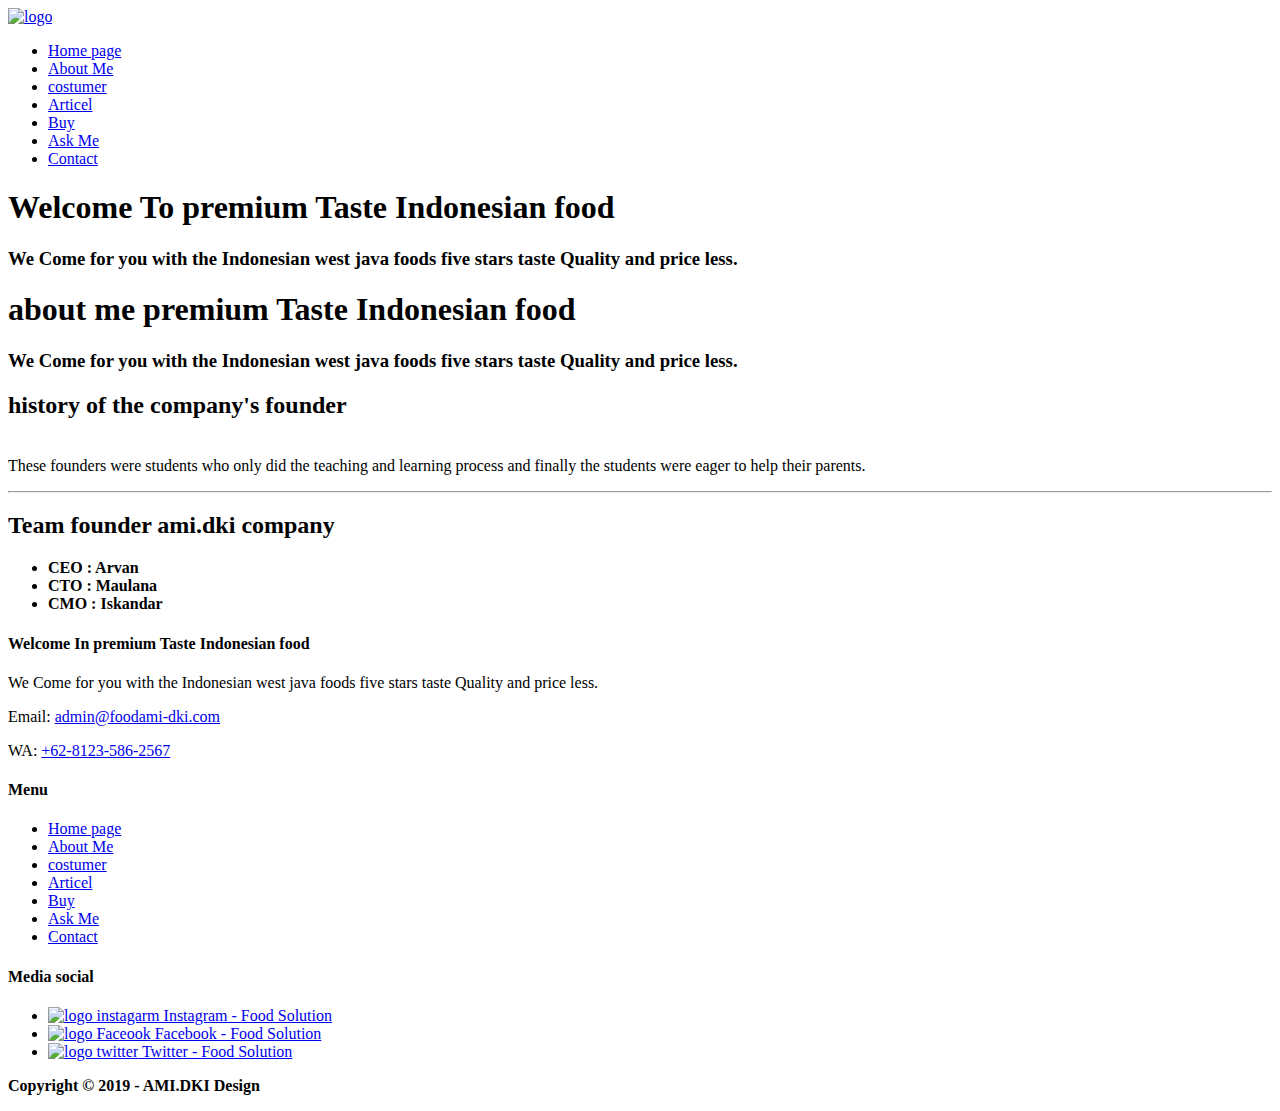
==== about.html @ b243ca2c "Add files via upload" ====
<!DOCTYPE html>
<html lang="en">
    <head>
        <meta charset="UTF-8">
        <meta name="viewport" content="width=device-width, initial-scale=1.0">
        <meta http-equiv="X-UA-Compatible" content="ie=edge">
        
        <!-- Start Tittle --> 
        <title>makanan-khas-murah-jombang</title>
        <!-- End Title -->

        <!-- Start Description -->
        <meta type="description" content="Solution For Hungry ">
        <!-- End Description -->

          <!-- Start CSS-->
        <link rel="stylesheet" href="css/style.css">

        <!-- End CSS -->
</head>
<body>
    <!-- Start logo -->
    <div class="container logo">
        <a href="index.html" title="AMI DKI">
        <img src="images/logo-makanan-jakarta.jpg" alt="logo" width="500">
        </a>
    </div>
        <!-- End Logo -->

    <!-- Start Menu Primer -->
        <div class="container menu-primer">

        <ul>
            <li>
                <a href="index.html" title="Home Page">Home page</a>
            </li>
            <li>
                <a href="about.html" title="About Me">About Me</a>
            </li>
            <li>
                <a href="costumer.html" title="Costumer">costumer</a>
            </li>
            <li>
                <a href="articel.html" title="Articel">Articel</a>
            </li>
            <li>
                <a href="buy.html" title="Buy">Buy</a>
            </li>
            <li>
                <a href="ask.html" title="Ask">Ask Me</a>
            </li>
            <li>
                <a href="contact.html" title="contact">Contact</a>
            </li>
        </ul>
    </div>
    <!-- End Menu Primer -->

    <!-- Start Jumbotron -->
    <div class="container  Jumbotron">
        <h1><b>Welcome To premium Taste Indonesian food</b></h1> 
        <h3>We Come for you with the Indonesian west java foods  five stars taste Quality  and price less.</h3>
   
        <h1> about me  premium Taste Indonesian food</h1> 
        <h3>We Come for you with the Indonesian west java foods  five stars taste Quality  and price less.</h3>
    </div>  
    <!-- End Jumbotron -->

    <!-- Start about -->
    <div class="container about">
        <h2>history of the company's founder</h2>
        <p>
            <br>These founders were students who only did the teaching and learning process and finally the students were eager to help their parents.
            </br>
        </p>

        <hr>

        <h2>Team founder ami.dki company</h2>
        <ul>
            <li><b>CEO : Arvan</b></li>
            <li><b>CTO : Maulana</b></li>
            <li><b>CMO : Iskandar</b></li>
        
        </ul>
    </div>
    <!-- End about -->

    <!-- Start Menu Sekunder -->
<div class="container-full ">
    <div class="container ">
            <!-- Start  hubungi -->
    <div class="menu-sekunder-one">    
        <h4>Welcome In premium Taste Indonesian food </h4>
        <p>We Come for you with the Indonesian west java foods  five stars taste Quality  and price less.</p>
        <p>Email: <a href="mailto:admin@foodami-dki.com" title="admin@foodami-dki.com">admin@foodami-dki.com</a></p>
        <p>WA: <a href="+62-8123-586-2567"title="+62-8123-586-2567">+62-8123-586-2567</a></p>
    </div>   
    <!-- End Hubungi--> 
       
    <!-- Start Menu -->
    <div class="menu-sekunder-two">
        <h4> Menu </h4>
        <ul>
            <li>
                <a href="Home.html" title="Home Page">Home page</a>
            </li>
            <li>
                <a href="about.html" title="About Me">About Me</a>
            </li>
            <li>
                <a href="costumer.html" title="Costumer">costumer</a>
            </li>
            <li>
                <a href="articel.html" title="Articel">Articel</a>
            </li>
            <li>
                <a href="buy.html" title="Buy">Buy</a>
            </li>
            <li>
                <a href="Ask.html" title="Ask">Ask Me</a>
            </li>
            <li>
                <a href="Contact.html" title="contact">Contact</a>
            </li>
      </ul>
</div>  
<!-- Start Media Social -->
<div class="menu-sekunder-three">  
    <h4>Media social</h4>
        <ul>
            <li>
                    <a href="https://Instagram.com/" tittle="Instagram - Food Solution">
                        <img src="images/instagram-logo.jpg" alt="logo instagarm" width="50">
                        Instagram - Food Solution</a>
            </li>
            <li>
                    <a href="https://Facebook.com/" tittle="Facebook - Food Solution">
                        <img src="images/facebook-logo.jpg" alt="logo Faceook" width="50">
                        Facebook - Food Solution</a>
            </li>
            <li>
                    <a href="https://Twitter.com/" tittle="Twitter - Food Solution">
                        <img src="images/twitter-logo.jpg" alt="logo twitter" width="50">
                        Twitter - Food Solution</a>
            </li>
        </ul>
      </div> 
      <!-- End Media Social -->
      </div>
</div>   
    <!-- End Menu -->

    <!-- Start Copyight-->
    <div class="container">
    <p><b>Copyright &copy; 2019 - AMI.DKI Design</b> </p>
    </div>
    <!-- End Copyight-->
    
</body>
</html>
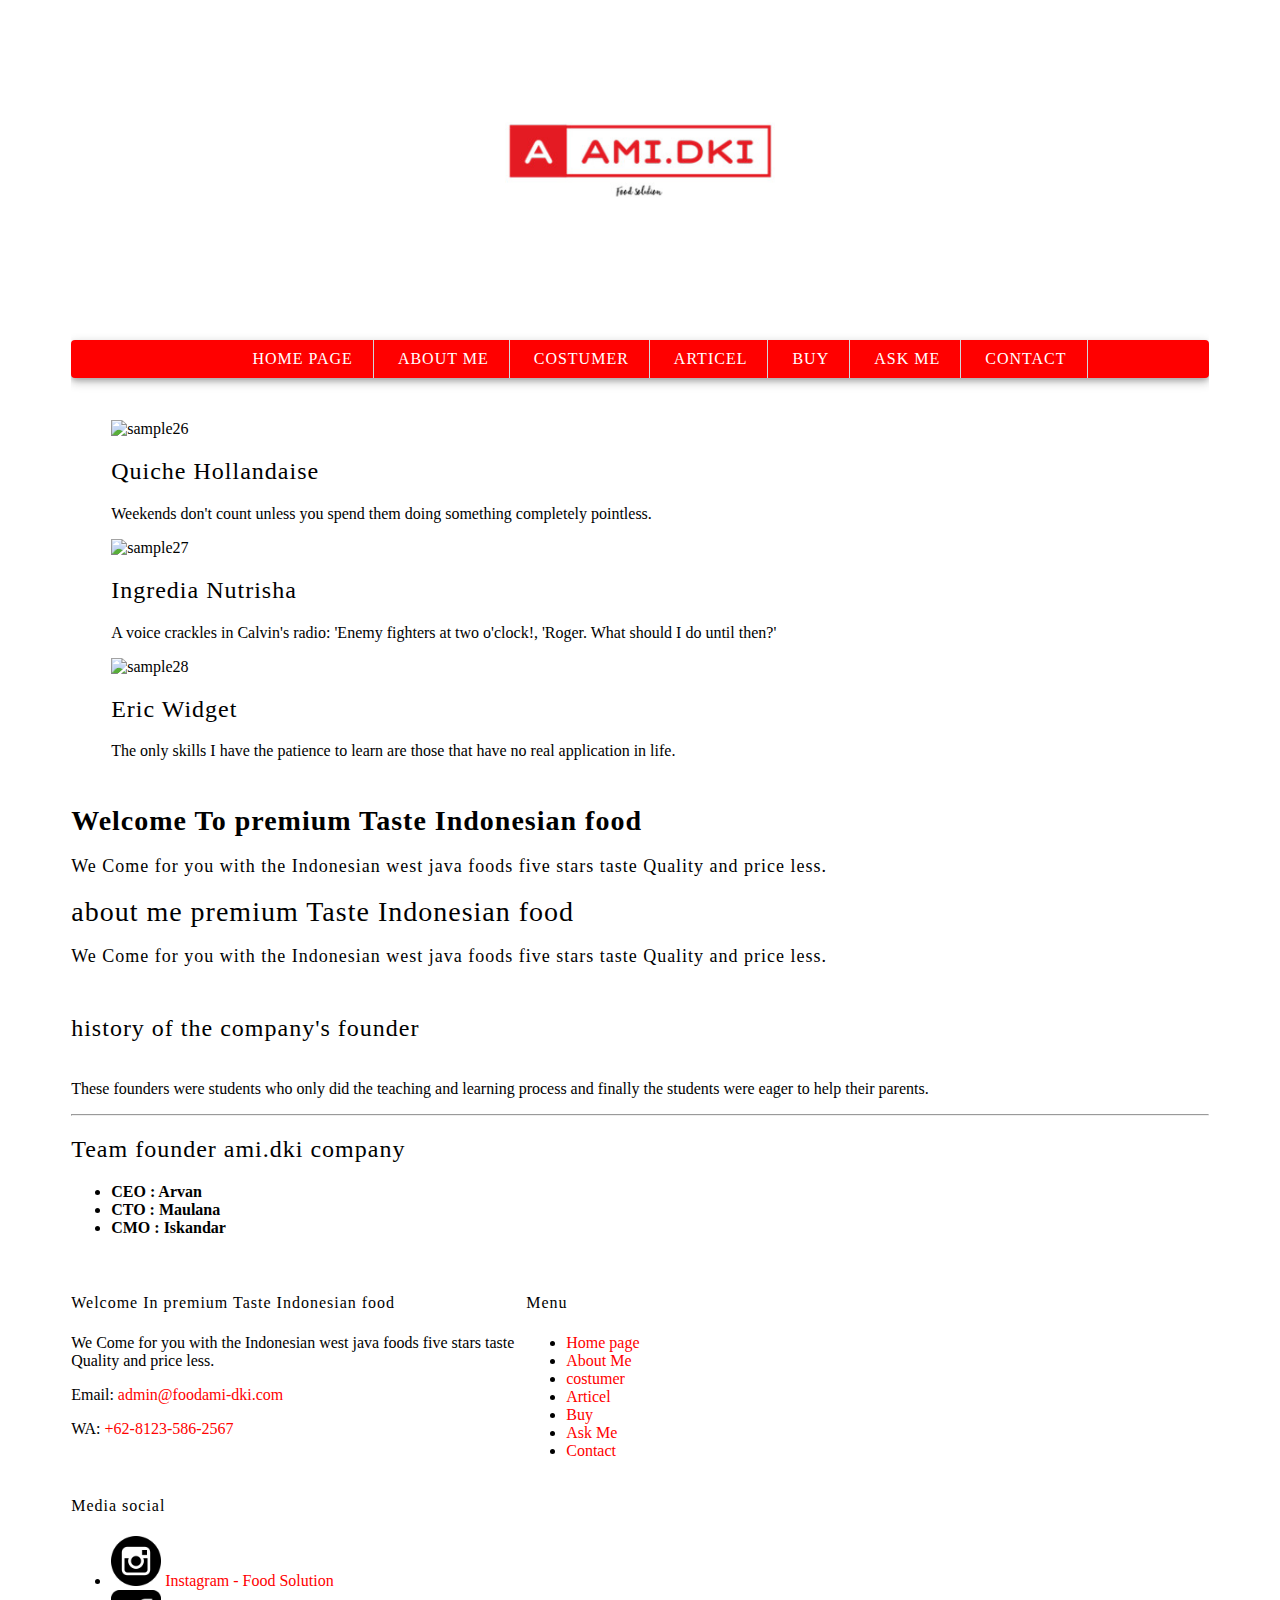
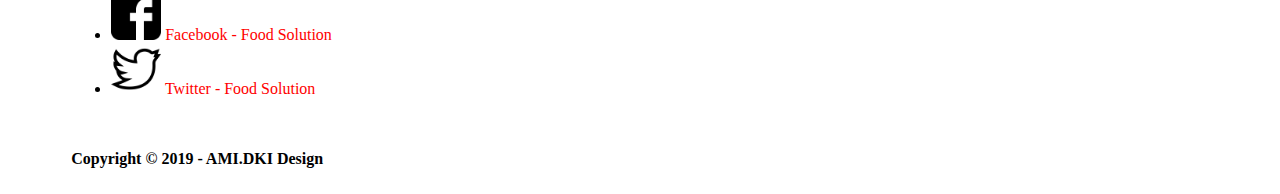
==== commit 19051fa0: "Add files via upload" ====
--- a/about.html
+++ b/about.html
@@ -22,7 +22,7 @@
     <!-- Start logo -->
     <div class="container logo">
         <a href="index.html" title="AMI DKI">
-        <img src="images/logo-makanan-jakarta.jpg" alt="logo" width="500">
+        <img src="images/logo-makanan-jakarta.jpg" alt="logo" width="300">
         </a>
     </div>
         <!-- End Logo -->
@@ -55,6 +55,36 @@
         </ul>
     </div>
     <!-- End Menu Primer -->
+
+  <!-- Start Effect-->
+  <div class="container ">
+    <figure class="snip1524">
+        <img src="https://s3-us-west-2.amazonaws.com/s.cdpn.io/331810/sample26.jpg" alt="sample26" />
+        <figcaption>
+          <h2>Quiche Hollandaise</h2>
+          <p>Weekends don't count unless you spend them doing something completely pointless.</p>
+        </figcaption>
+        <a href="#"></a>
+      </figure>
+      <figure class="snip1524 hover"><img src="https://s3-us-west-2.amazonaws.com/s.cdpn.io/331810/sample27.jpg" alt="sample27" />
+        <figcaption>
+          <h2>Ingredia Nutrisha</h2>
+          <p>A voice crackles in Calvin's radio: 'Enemy fighters at two o'clock!, 'Roger. What should I do until then?'</p>
+        </figcaption>
+        <a href="#"></a>
+      </figure>
+      <figure class="snip1524"><img src="https://s3-us-west-2.amazonaws.com/s.cdpn.io/331810/sample28.jpg" alt="sample28" />
+        <figcaption>
+          <h2>Eric Widget</h2>
+          <p>The only skills I have the patience to learn are those that have no real application in life. </p>
+        </figcaption>
+        <a href="#"></a>
+      </figure>
+    </div>
+      
+
+    <!-- End  Effect-->
+
 
     <!-- Start Jumbotron -->
     <div class="container  Jumbotron">
--- a/css/style.css
+++ b/css/style.css
@@ -0,0 +1,225 @@
+/* Start Font */
+<style>
+@import url('https://fonts.googleapis.com/css?family=Arvo&display=swap');
+</style>
+/* End Font */
+
+/* Start Body */
+body {
+    color : #234565e;
+    font-family: Arvo, Helvetica, sans-serif;
+    font-size: 16px;
+    line-height: 1.5em;
+    margin:0;
+    padding: 0;
+}
+/* End Body */
+
+/* Start Debug */
+.bg-blue{
+        background-color: rgba(29, 139, 212, 0.959)
+}
+.bg-red {
+    background-color: red;
+}
+.bg-yellow {
+    background-color: rgb(183, 196, 4);
+}
+.bg-yellowgreen {
+    background-color: yellowgreen;
+}
+/*  End Debug */
+/* Start Container */
+.container {
+    margin: 10px auto;
+    overflow: auto;
+    width: 90%;
+
+}
+.container-full {
+    margin: 10px auto;
+    overflow: auto;
+    width: 100%;
+}
+/* End Container */
+
+/* Start Logo */
+.logo {
+    text-align: center;
+}
+/* End Logo */
+
+/* Start Anchor / Hyperlink */
+a:link,
+a:visited {
+    color: red;
+    text-decoration: none;
+}
+a:hover,
+a:active {
+    color : #000000;
+    text-decoration: none;
+}
+/* End Anchor / Hyperlink */
+
+/* Start Menu Primer */
+.menu-primer ul {
+    background-color:rgb(255, 0, 0);
+    text-align: center;
+    border-radius: 4px;
+    box-shadow: 
+        0 3px 5px -1px rgba(0,0,0,.2),
+        0 6px 10px 0 rgba(0,0,0,.14),
+        0 1px 10px 0 rgba(0,0,0,.12);
+}
+.menu-primer li {
+    border-right: 1px solid #d1d5da;
+    display: inline-block;
+}
+
+.menu-primer a{
+    color: #ffffff;
+    font-size: 16px;
+    display: inline-block;
+    letter-spacing: 1px;
+    padding: 10px 20px;
+    text-transform: uppercase;
+}
+
+.menu-primer a:hover {
+    background-color: #f7f7f7;
+    color: #000000;
+    text-decoration: none;
+}
+
+.menu-primer .active {
+    background-color: #ffffff
+    color:  #333333;
+    text-decoration: none;
+
+}
+
+/* End Menu Primer */
+
+/* Start Heading */
+h1, h2, h3, h4, h5, h6 {
+
+    font-weight: 400;
+    letter-spacing: 1px;
+}
+h1 {
+    font-size: 28px;
+}
+h2 {
+    font-size: 24px;
+}
+h3 {
+    font-size: 18px;
+}
+h4 {
+    font-size: 16px;
+}
+h5 {
+    font-size: 14px;
+}
+h6 {
+    font-size: 13px;
+}
+/* End Heading */
+
+/* Start Jumbotron */
+.jumbotron {
+    background-color: #f6f8fa;
+    border: 1px solid #eaecef;
+    border-radius: 4px;
+    padding : 20px 0;
+    
+}
+.jumbotron h1 {
+    font-size: 32PX;
+    padding: 0 20px;
+}
+.jumbotron h3 {
+    font-size: 20px;
+    padding: 0 20px;
+}
+/* End Jumbotron */
+
+/* Start Main */
+.main-home-one{
+    float:left;
+    width: 50%;
+}
+.main-home-two{
+    float:right;
+    width: 50%;
+
+}
+.main-home-one .box-isi,
+.main-home-two .box-isi {
+    height: 140px
+}
+
+/* End Main */
+
+/* Start Box */
+.box-heading {
+    background-color: #eaecef;
+    border : 1px solid #d1d5da;
+    border-radius: 3px 3px 0 0;
+    margin : 0;
+    padding: :10px 20px;
+    text-transform: uppercase;
+}
+.box-heading h4 {
+    font-size: 14px;
+    margin: 0;
+}
+
+.box-isi {
+    background-color: aliceblue
+    border : 1px solid #eaecef;
+    border-top: 0;
+    margin : 0;
+    padding: :10px 20px;
+}
+/* End Box */
+
+/* Start New Sekunder */
+.menu-sekunder{
+    background-color: #f6f8fa;
+    border-bottom: 1px solid #eaecef;
+    border-top: 1px solid #eaecef;
+    overflow: auto;
+    padding: 10px 0;
+}
+
+.menu-sekunder h4 {
+    font-size: 14px;
+    margin: auto;
+    text-transform:  uppercase;
+    
+}
+.menu-sekunder-ul {
+    padding: 0;
+}
+.menu-sekunder-li {
+    list-style: disc;
+}
+
+.menu-sekunder-one,
+.menu-sekunder-two,
+.menu-sekunder-three {
+    float: left;
+}
+.menu-sekunder-one {
+    width: 40%
+}
+.menu-sekunder-two {
+    width: 40%
+}
+.menu-sekunder-three {
+    width: 40%
+}
+/* End New Sekunder */
+
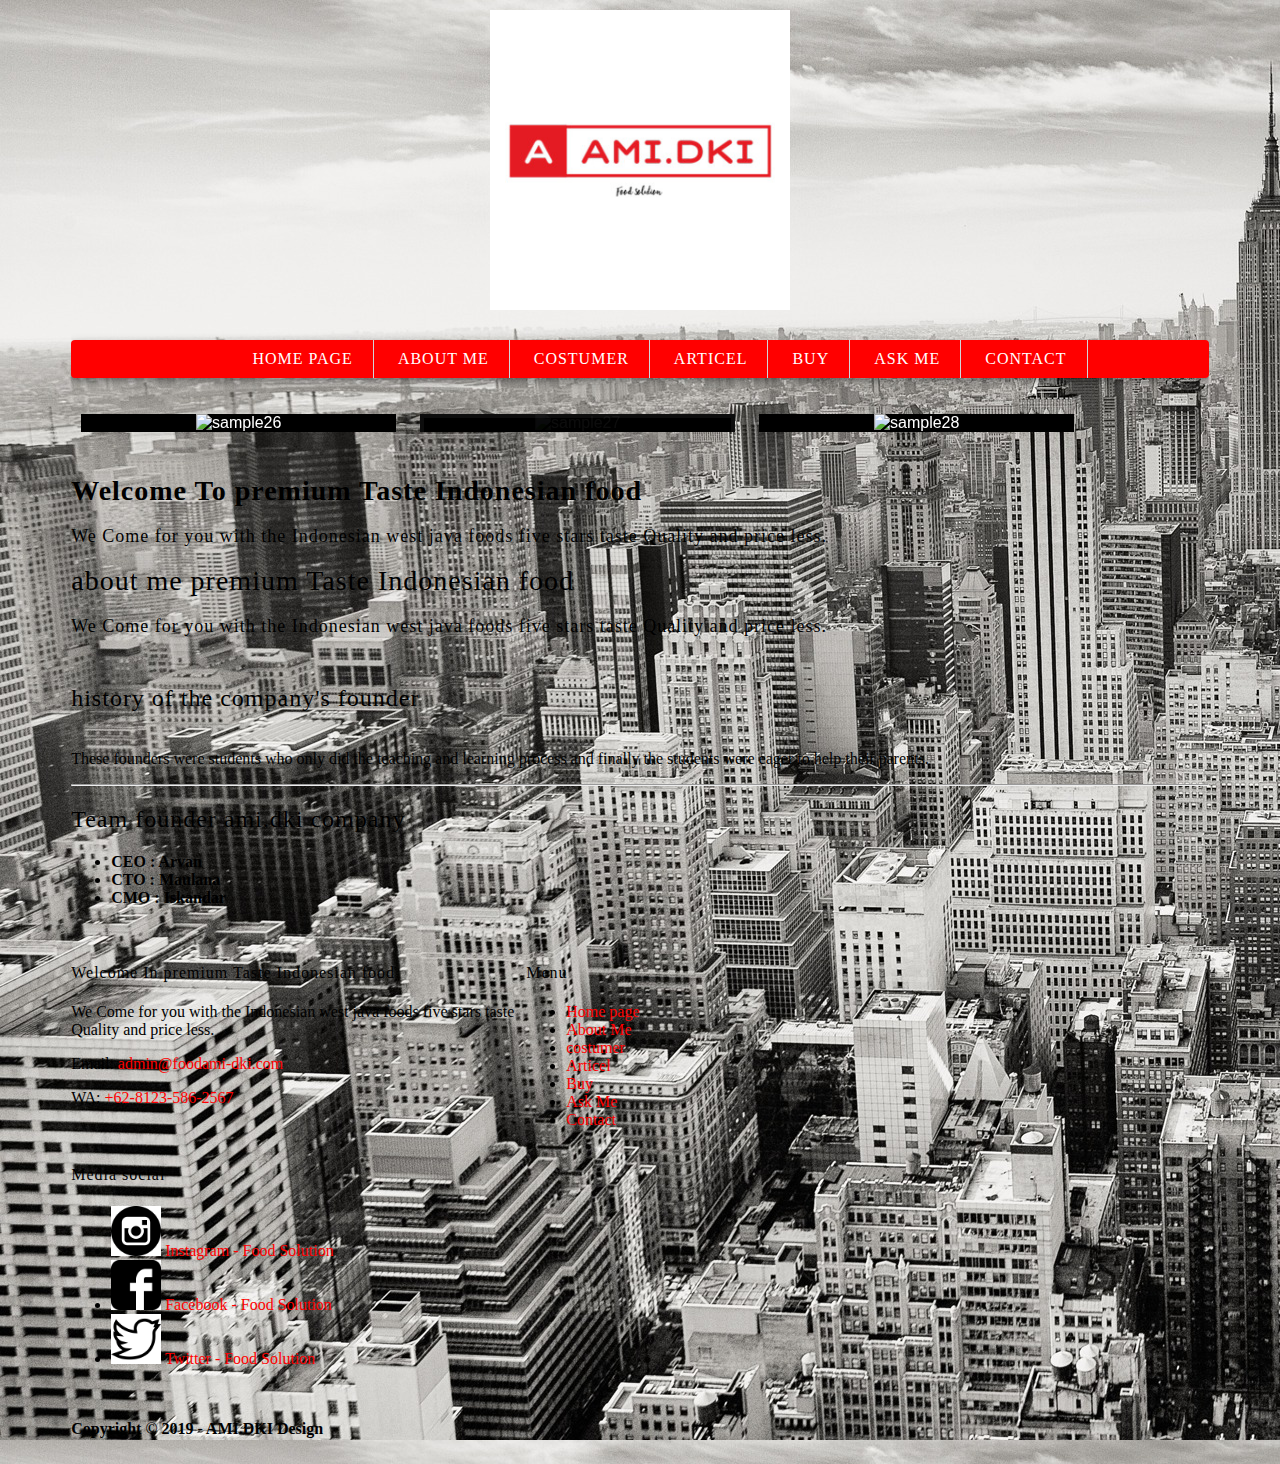
==== commit b9b65df5: "Add files via upload" ====
--- a/about.html
+++ b/about.html
@@ -17,6 +17,10 @@
         <link rel="stylesheet" href="css/style.css">
 
         <!-- End CSS -->
+
+         <!-- Start Js -->
+         <script src="js/function.js"></script>
+         <!-- End Js -->
 </head>
 <body>
     <!-- Start logo -->
--- a/css/style.css
+++ b/css/style.css
@@ -13,6 +13,10 @@
     margin:0;
     padding: 0;
 }
+
+ body {
+     background-image: url('../images/gambar-pemuda.jpg')
+ }
 /* End Body */
 
 /* Start Debug */
@@ -223,3 +227,91 @@
 }
 /* End New Sekunder */
 
+/* Start Effect */
+@import url(https://fonts.googleapis.com/css?family=Josefin+Sans);
+@import url(https://fonts.googleapis.com/css?family=Cardo);
+figure.snip1524 {
+  font-family: 'Josefin Sans', sans-serif;
+  display: inline-block;
+  position: relative;
+  overflow: hidden;
+  margin: 10px;
+  min-width: 230px;
+  max-width: 315px;
+  width: 100%;
+  color: #ffffff;
+  text-align: center;
+  font-size: 16px;
+  background-color: #000000;
+}
+
+figure.snip1524 * {
+  -webkit-box-sizing: border-box;
+  box-sizing: border-box;
+  -webkit-transition: all 0.45s ease;
+  transition: all 0.45s ease;
+}
+
+figure.snip1524 img {
+  vertical-align: top;
+  max-width: 100%;
+  backface-visibility: hidden;
+}
+
+figure.snip1524 figcaption {
+  position: absolute;
+  top: 0;
+  bottom: 0;
+  left: 0;
+  right: 0;
+  z-index: 1;
+  padding: 30px;
+  background-color: rgba(0, 0, 0, 0.75);
+  border: 4px solid rgba(255, 255, 255, 0.05);
+  -webkit-transform: rotate(90deg);
+  transform: rotate(90deg);
+  -webkit-transform-origin: 0 0%;
+  -ms-transform-origin: 0 0%;
+  transform-origin: 0 0%;
+}
+
+figure.snip1524 h2,
+figure.snip1524 p {
+  line-height: 1.5em;
+  margin: 0;
+}
+
+figure.snip1524 h2 {
+  font-family: 'Cardo', serif;
+  display: inline-block;
+  border-bottom: 1px solid rgba(255, 255, 255, 0.2);
+}
+
+figure.snip1524 p {
+  padding: 8px 0 15px;
+}
+
+figure.snip1524 a {
+  position: absolute;
+  top: 0;
+  bottom: 0;
+  left: 0;
+  right: 0;
+  z-index: 1;
+}
+
+figure.snip1524:hover > img,
+figure.snip1524.hover > img {
+  opacity: 0.2;
+}
+
+figure.snip1524:hover figcaption,
+figure.snip1524.hover figcaption {
+  -webkit-transform-origin: 100% 100%;
+  -ms-transform-origin: 100% 100%;
+  transform-origin: 100% 100%;
+  -webkit-transform: rotate(0);
+  transform: rotate(0);
+}
+
+/* End Effect */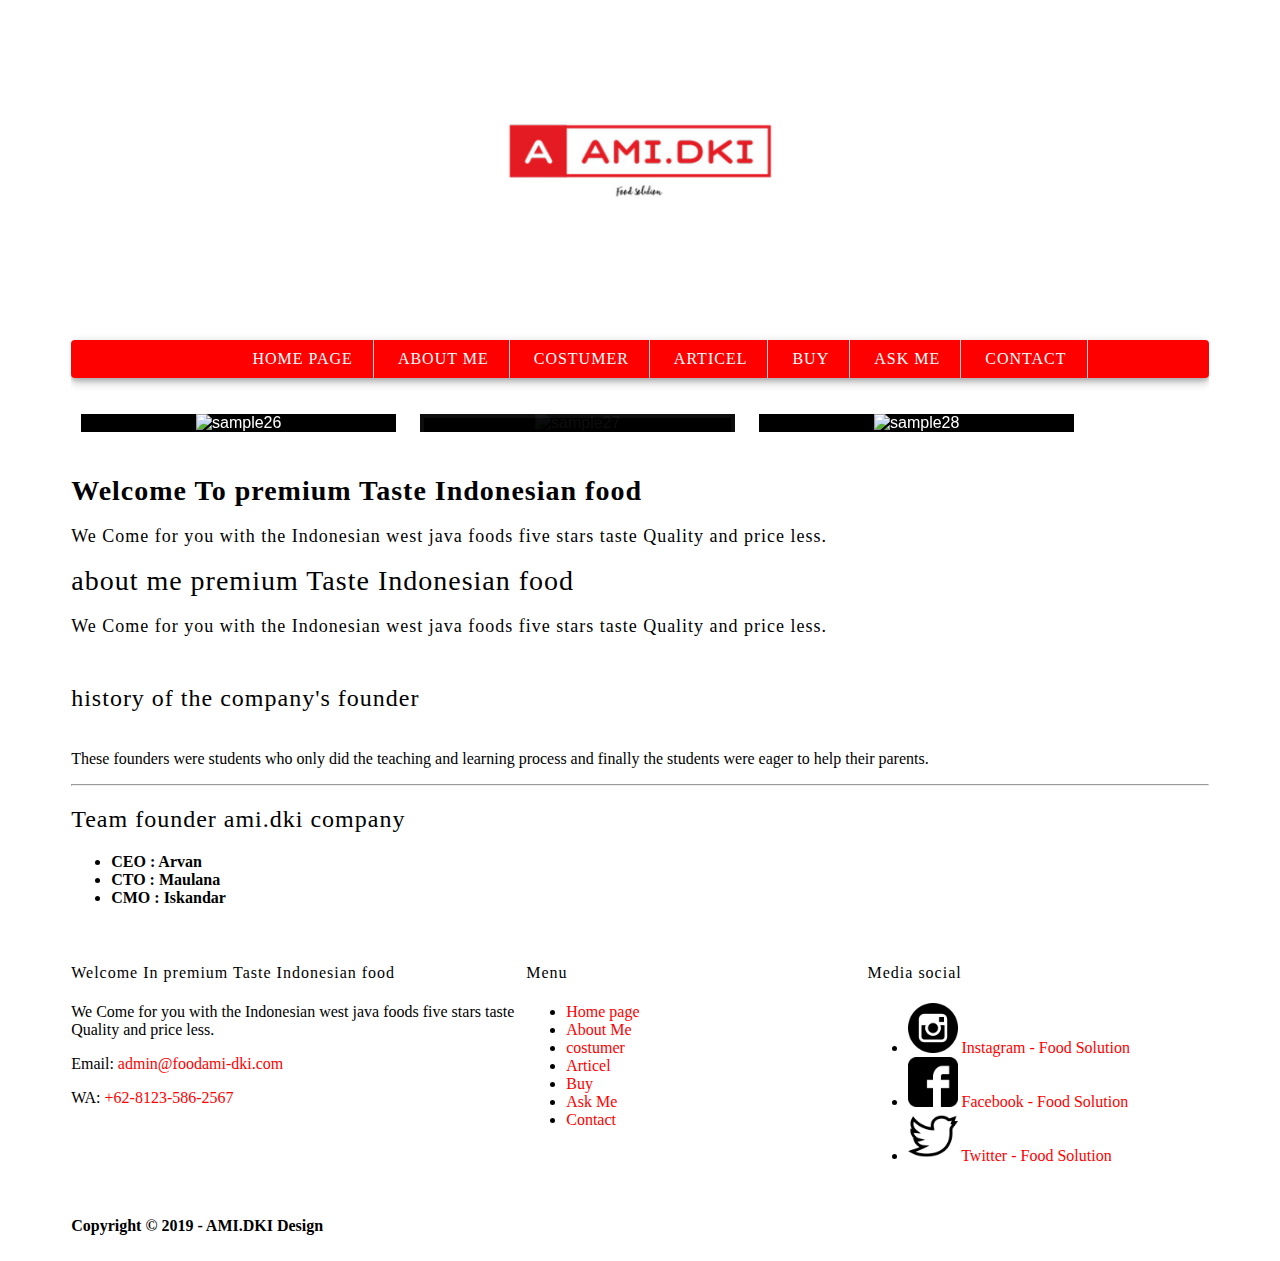
==== commit f44a519f: "Add files via upload" ====
--- a/about.html
+++ b/about.html
@@ -137,7 +137,7 @@
         <h4> Menu </h4>
         <ul>
             <li>
-                <a href="Home.html" title="Home Page">Home page</a>
+                <a href="index.html" title="Home Page">Home page</a>
             </li>
             <li>
                 <a href="about.html" title="About Me">About Me</a>
--- a/css/style.css
+++ b/css/style.css
@@ -14,8 +14,7 @@
     padding: 0;
 }
 
- body {
-     background-image: url('../images/gambar-pemuda.jpg')
+ 
  }
 /* End Body */
 
@@ -161,7 +160,7 @@
 }
 .main-home-one .box-isi,
 .main-home-two .box-isi {
-    height: 140px
+    height: 140px;
 }
 
 /* End Main */
@@ -210,6 +209,10 @@
 .menu-sekunder-li {
     list-style: disc;
 }
+.menu-sekunder li a 
+.menu-sekunder p {
+    font-size: 15px;
+}
 
 .menu-sekunder-one,
 .menu-sekunder-two,
@@ -217,14 +220,13 @@
     float: left;
 }
 .menu-sekunder-one {
-    width: 40%
-}
-.menu-sekunder-two {
-    width: 40%
-}
+    width: 40%;
+}
+.menu-sekunder-two,
 .menu-sekunder-three {
-    width: 40%
-}
+    width: 30%;
+}
+
 /* End New Sekunder */
 
 /* Start Effect */
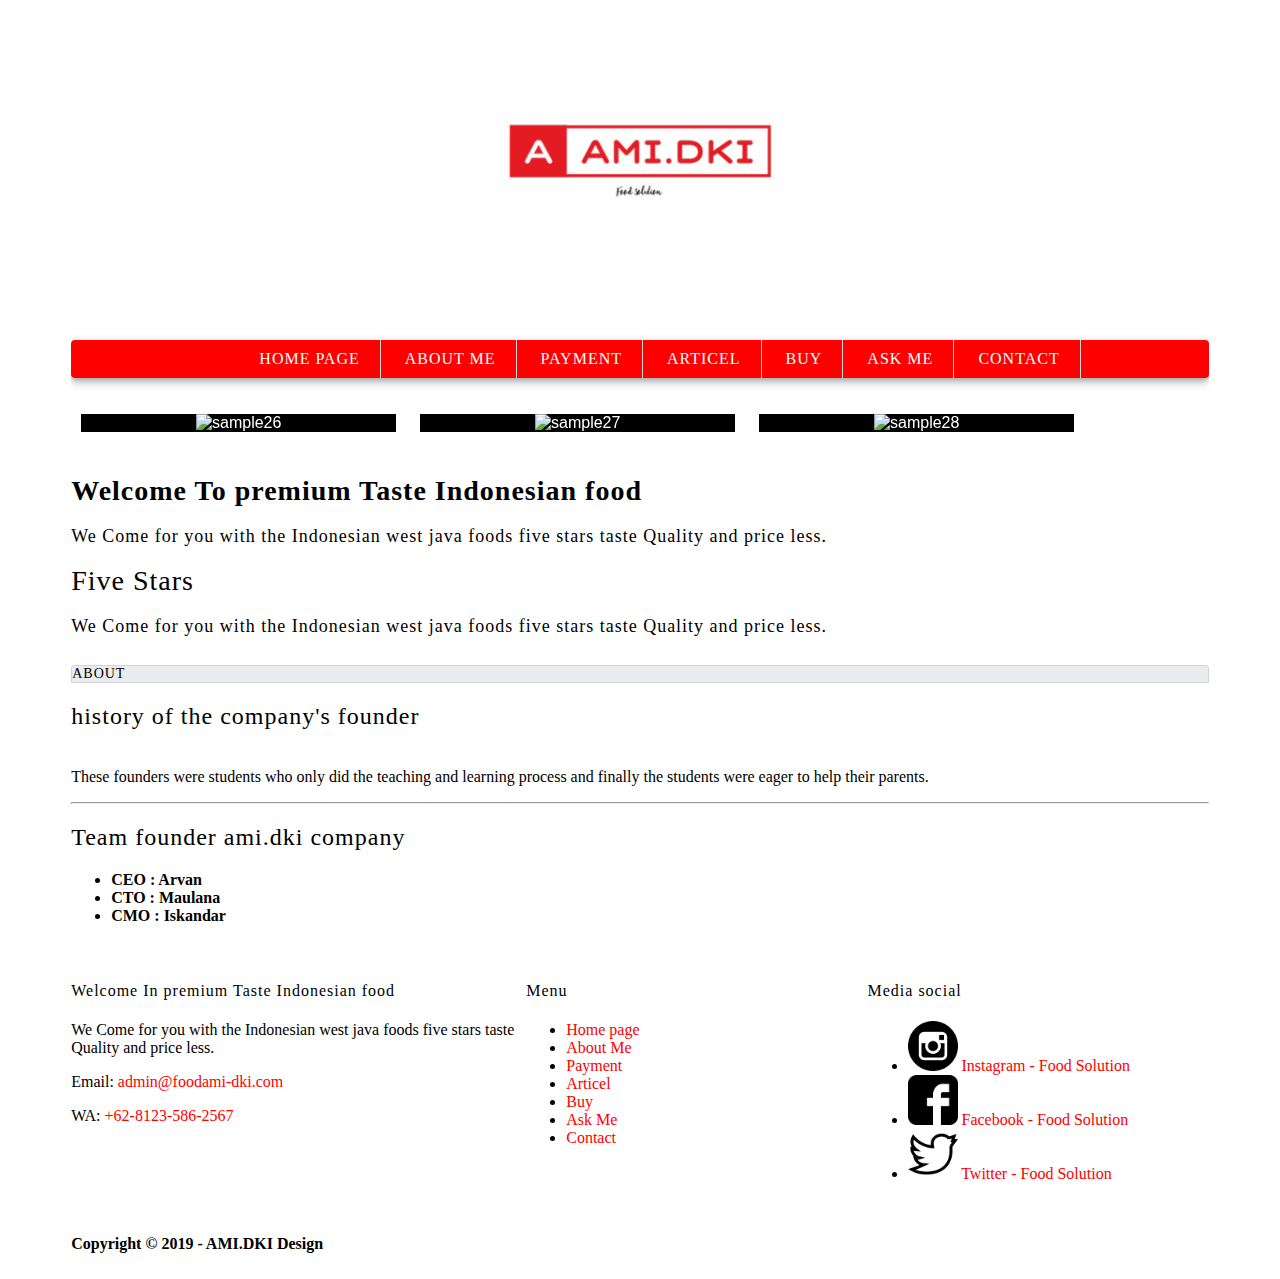
==== commit 56a7616b: "Add files via upload" ====
--- a/about.html
+++ b/about.html
@@ -39,10 +39,10 @@
                 <a href="index.html" title="Home Page">Home page</a>
             </li>
             <li>
-                <a href="about.html" title="About Me">About Me</a>
-            </li>
-            <li>
-                <a href="costumer.html" title="Costumer">costumer</a>
+                <a href="about.html" title="About Me" class="active">About Me</a>
+            </li>
+            <li>
+                <a href="payment.html" title="Payment">Payment</a>
             </li>
             <li>
                 <a href="articel.html" title="Articel">Articel</a>
@@ -70,7 +70,7 @@
         </figcaption>
         <a href="#"></a>
       </figure>
-      <figure class="snip1524 hover"><img src="https://s3-us-west-2.amazonaws.com/s.cdpn.io/331810/sample27.jpg" alt="sample27" />
+      <figure class="snip1524 "><img src="https://s3-us-west-2.amazonaws.com/s.cdpn.io/331810/sample27.jpg" alt="sample27" />
         <figcaption>
           <h2>Ingredia Nutrisha</h2>
           <p>A voice crackles in Calvin's radio: 'Enemy fighters at two o'clock!, 'Roger. What should I do until then?'</p>
@@ -95,28 +95,35 @@
         <h1><b>Welcome To premium Taste Indonesian food</b></h1> 
         <h3>We Come for you with the Indonesian west java foods  five stars taste Quality  and price less.</h3>
    
-        <h1> about me  premium Taste Indonesian food</h1> 
+        <h1> Five Stars </h1> 
         <h3>We Come for you with the Indonesian west java foods  five stars taste Quality  and price less.</h3>
     </div>  
     <!-- End Jumbotron -->
 
     <!-- Start about -->
-    <div class="container about">
-        <h2>history of the company's founder</h2>
-        <p>
-            <br>These founders were students who only did the teaching and learning process and finally the students were eager to help their parents.
-            </br>
-        </p>
-
-        <hr>
-
-        <h2>Team founder ami.dki company</h2>
-        <ul>
-            <li><b>CEO : Arvan</b></li>
-            <li><b>CTO : Maulana</b></li>
-            <li><b>CMO : Iskandar</b></li>
+    <div class="container">
+        <div class="box-heading">
+            <h4> ABOUT</h4>
+        </div>
+        <div class="box-isi">
+
         
-        </ul>
+            <h2>history of the company's founder</h2>
+            <p>
+                <br>These founders were students who only did the teaching and learning process and finally the students were eager to help their parents.
+                </br>
+            </p>
+
+            <hr>
+
+            <h2>Team founder ami.dki company</h2>
+            <ul>
+                <li><b>CEO : Arvan</b></li>
+                <li><b>CTO : Maulana</b></li>
+                <li><b>CMO : Iskandar</b></li>
+            
+            </ul>
+       </div> 
     </div>
     <!-- End about -->
 
@@ -143,7 +150,7 @@
                 <a href="about.html" title="About Me">About Me</a>
             </li>
             <li>
-                <a href="costumer.html" title="Costumer">costumer</a>
+                <a href="payment.html" title="Payment">Payment</a>
             </li>
             <li>
                 <a href="articel.html" title="Articel">Articel</a>
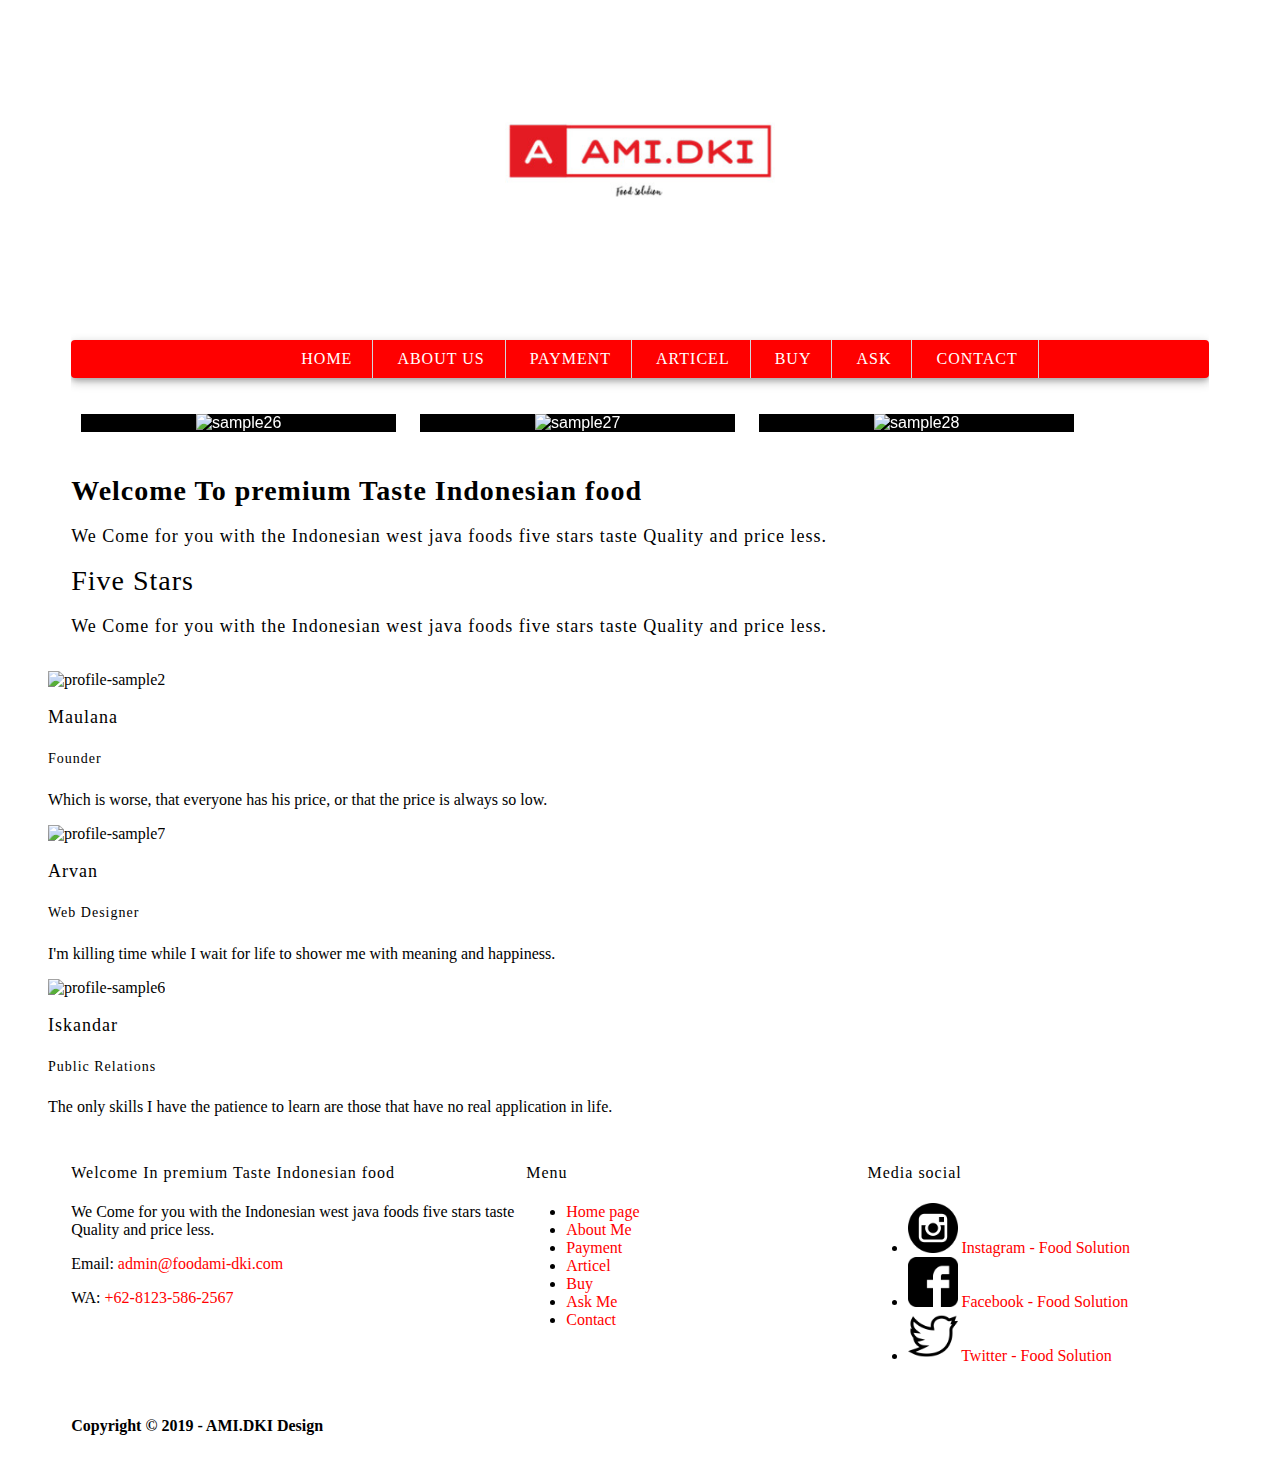
==== commit dc7b9a35: "Add files via upload" ====
--- a/about.html
+++ b/about.html
@@ -34,29 +34,29 @@
     <!-- Start Menu Primer -->
         <div class="container menu-primer">
 
-        <ul>
-            <li>
-                <a href="index.html" title="Home Page">Home page</a>
-            </li>
-            <li>
-                <a href="about.html" title="About Me" class="active">About Me</a>
-            </li>
-            <li>
-                <a href="payment.html" title="Payment">Payment</a>
-            </li>
-            <li>
-                <a href="articel.html" title="Articel">Articel</a>
-            </li>
-            <li>
-                <a href="buy.html" title="Buy">Buy</a>
-            </li>
-            <li>
-                <a href="ask.html" title="Ask">Ask Me</a>
-            </li>
-            <li>
-                <a href="contact.html" title="contact">Contact</a>
-            </li>
-        </ul>
+                <ul class="snip1310">
+                        <li class="current">
+                            <a href="index.html" data-hover="Home">Home</a>
+                        </li>
+                        <li>
+                            <a href="about.html" data-hover="About Us">About Us</a>
+                        </li>
+                        <li>
+                            <a href="payment.html" data-hover="Payment">Payment</a>
+                        </li>
+                        <li>
+                            <a href="articel.html" data-hover="articel">Articel</a>
+                        </li>
+                        <li>
+                            <a href="buy.html" data-hover="buy">buy</a>
+                        </li>
+                        <li>
+                            <a href="ask.html" data-hover="ask">ask</a>
+                        </li>
+                        <li>
+                            <a href="contact.html" data-hover="contact">contact</a>
+                        </li>
+                      </ul>
     </div>
     <!-- End Menu Primer -->
 
@@ -101,31 +101,43 @@
     <!-- End Jumbotron -->
 
     <!-- Start about -->
-    <div class="container">
-        <div class="box-heading">
-            <h4> ABOUT</h4>
+    <figure class="snip1559">
+    <div class="profile-image"><img src="images/founder-maulana.jpg" alt="profile-sample2" /></div>
+        <figcaption>
+        <h3>Maulana </h3>
+        <h5>Founder</h5>
+        <p>Which is worse, that everyone has his price, or that the price is always so low.</p>
+        <div class="icons"><a href="#"><i class="ion-social-reddit"></i></a>
+            <a href="#"> <i class="ion-social-twitter"></i></a>
+            <a href="#"> <i class="ion-social-vimeo"></i></a>
         </div>
-        <div class="box-isi">
-
-        
-            <h2>history of the company's founder</h2>
-            <p>
-                <br>These founders were students who only did the teaching and learning process and finally the students were eager to help their parents.
-                </br>
-            </p>
-
-            <hr>
-
-            <h2>Team founder ami.dki company</h2>
-            <ul>
-                <li><b>CEO : Arvan</b></li>
-                <li><b>CTO : Maulana</b></li>
-                <li><b>CMO : Iskandar</b></li>
-            
-            </ul>
-       </div> 
-    </div>
-    <!-- End about -->
+        </figcaption>
+    </figure>
+    <figure class="snip1559">
+        <div class="profile-image"><img src="images/arvan-designer.jpg" alt="profile-sample7" /></div>
+        <figcaption>
+        <h3>Arvan </h3>
+        <h5>Web Designer</h5>
+        <p>I'm killing time while I wait for life to shower me with meaning and happiness.</p>
+        <div class="icons"><a href="#"><i class="ion-social-reddit"></i></a>
+            <a href="#"> <i class="ion-social-twitter"></i></a>
+            <a href="#"> <i class="ion-social-vimeo"></i></a>
+        </div>
+        </figcaption>
+    </figure>
+    <figure class="snip1559">
+        <div class="profile-image"><img src="images/icon-iskandar.jpg" alt="profile-sample6" /></div>
+        <figcaption>
+        <h3>Iskandar</h3>
+        <h5>Public Relations</h5>
+        <p>The only skills I have the patience to learn are those that have no real application in life. </p>
+        <div class="icons"><a href="#"><i class="ion-social-reddit"></i></a>
+            <a href="#"> <i class="ion-social-twitter"></i></a>
+            <a href="#"> <i class="ion-social-vimeo"></i></a>
+        </div>
+        </figcaption>
+  </figure>
+    <!-- End Effect -->
 
     <!-- Start Menu Sekunder -->
 <div class="container-full ">
